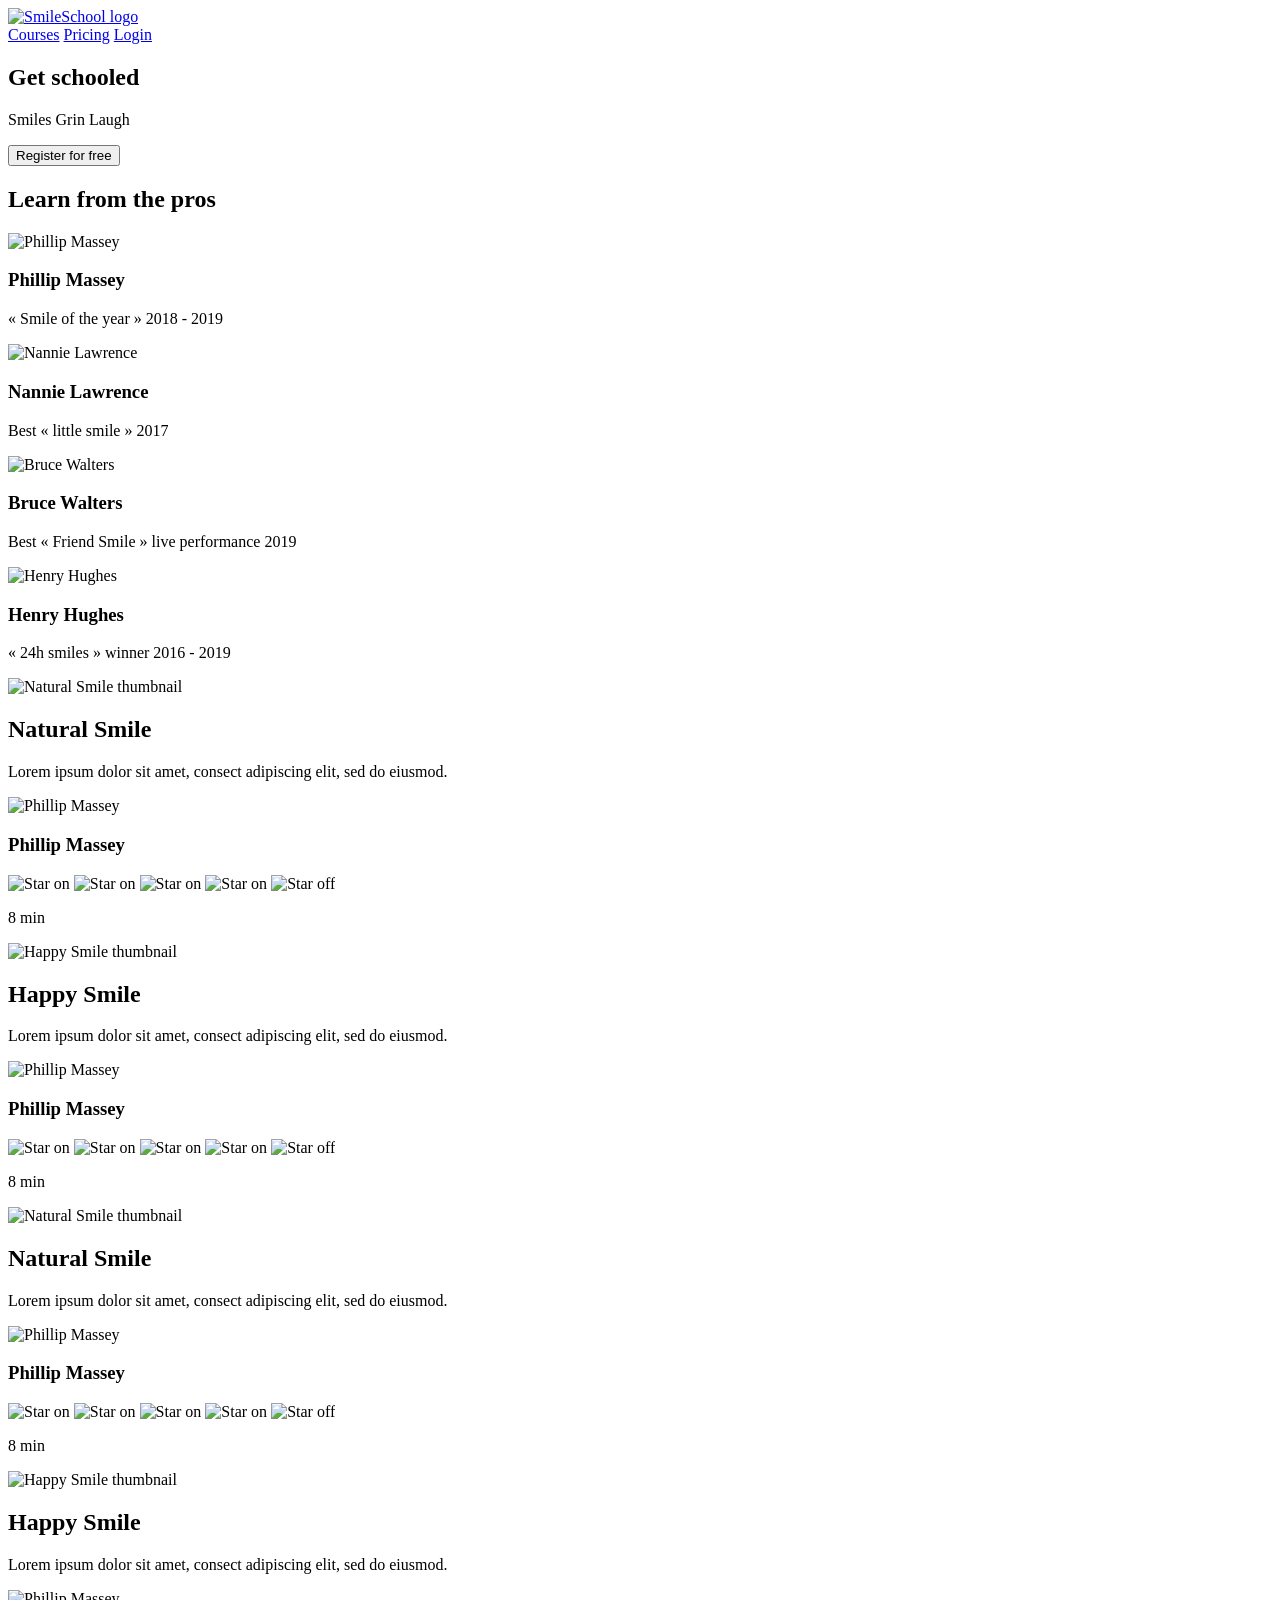
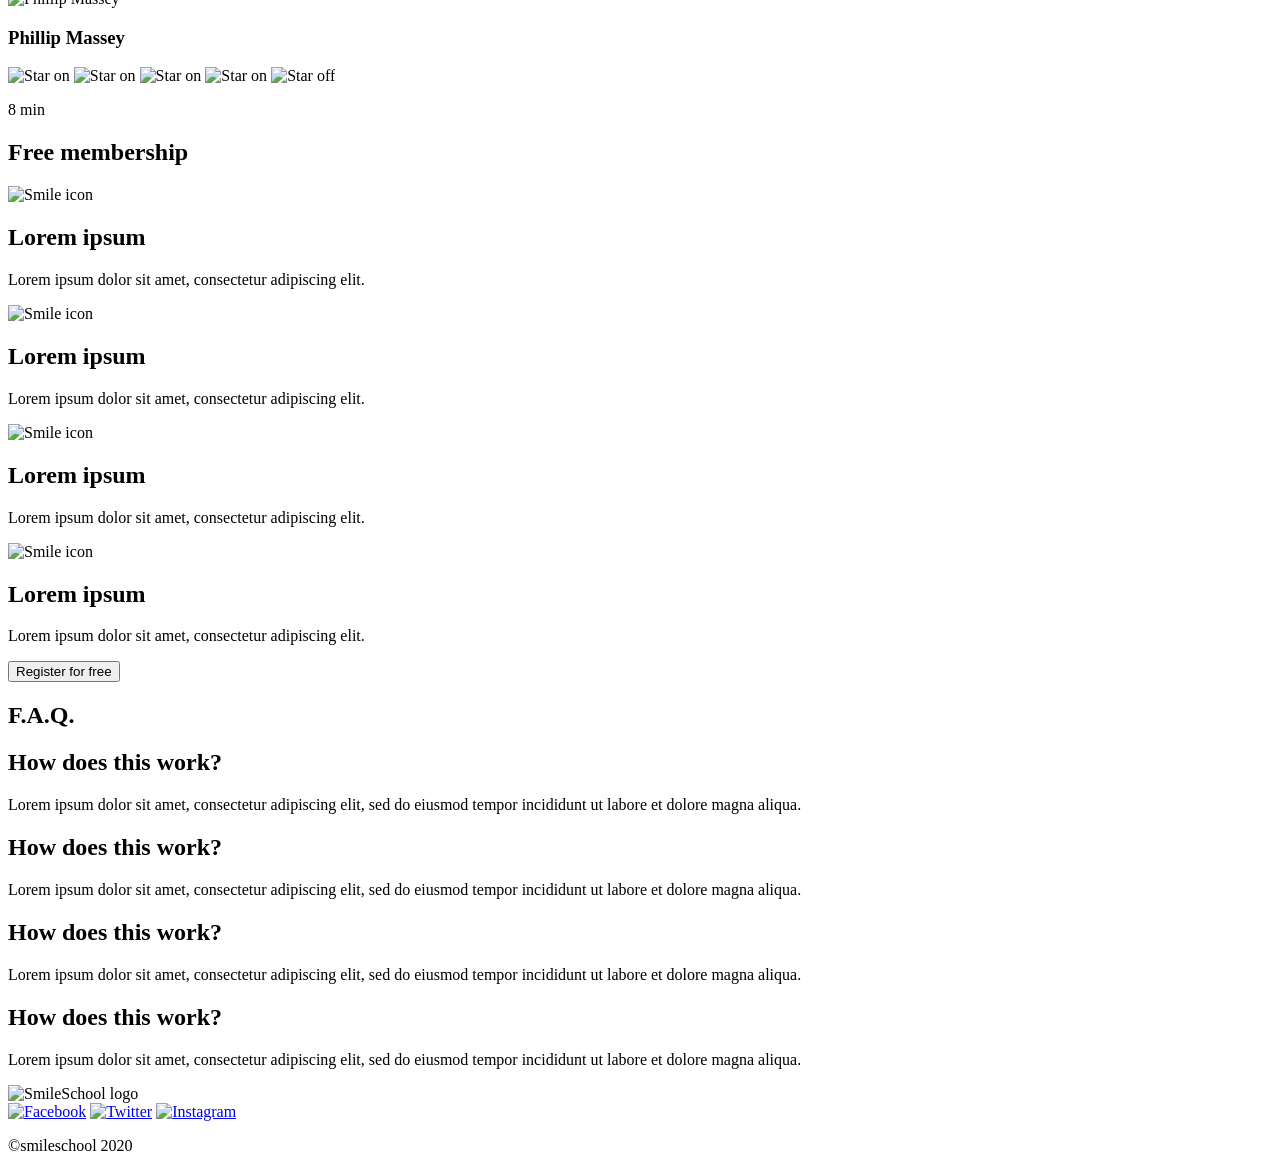
==== html_advanced/index.html @ 3b57df48 "html_advanced: SmileSchool structure and README" ====
<!DOCTYPE html>
<html lang="en">
<head>
    <meta charset="UTF-8">
    <title>SmileSchool</title>
</head>
<body>
    <header>
        <div>
            <a href="index.html"><img src="https://placehold.co/140x40?text=SmileSchool" alt="SmileSchool logo"></a>
            <div>
                <a href="#courses">Courses</a>
                <a href="#pricing">Pricing</a>
                <a href="#login">Login</a>
            </div>
        </div>
    </header>
    <main>
        <section>
            <div>
                <h1>Get schooled</h1>
                <p>Smiles Grin Laugh</p>
                <button type="button">Register for free</button>
            </div>
            <div>
                <h2>Learn from the pros</h2>
                <div>
                    <div>
                        <img src="https://placehold.co/96x96?text=PM" alt="Phillip Massey">
                        <h3>Phillip Massey</h3>
                        <p>&laquo; Smile of the year &raquo; 2018 - 2019</p>
                    </div>
                    <div>
                        <img src="https://placehold.co/96x96?text=NL" alt="Nannie Lawrence">
                        <h3>Nannie Lawrence</h3>
                        <p>Best &laquo; little smile &raquo; 2017</p>
                    </div>
                    <div>
                        <img src="https://placehold.co/96x96?text=BW" alt="Bruce Walters">
                        <h3>Bruce Walters</h3>
                        <p>Best &laquo; Friend Smile &raquo; live performance 2019</p>
                    </div>
                    <div>
                        <img src="https://placehold.co/96x96?text=HH" alt="Henry Hughes">
                        <h3>Henry Hughes</h3>
                        <p>&laquo; 24h smiles &raquo; winner 2016 - 2019</p>
                    </div>
                </div>
            </div>
        </section>
                <div>
                    <img src="https://placehold.co/280x160?text=Natural+Smile" alt="Natural Smile thumbnail">
                    <h2>Natural Smile</h2>
                    <p>Lorem ipsum dolor sit amet, consect adipiscing elit, sed do eiusmod.</p>
                    <div>
                        <img src="https://placehold.co/32x32?text=PM" alt="Phillip Massey">
                        <h3>Phillip Massey</h3>
                    </div>
                    <div>
                        <div>
                            <img src="https://placehold.co/16x16/b47ef5/b47ef5" alt="Star on">
                            <img src="https://placehold.co/16x16/b47ef5/b47ef5" alt="Star on">
                            <img src="https://placehold.co/16x16/b47ef5/b47ef5" alt="Star on">
                            <img src="https://placehold.co/16x16/b47ef5/b47ef5" alt="Star on">
                            <img src="https://placehold.co/16x16/cccccc/cccccc" alt="Star off">
                        </div>
                        <p>8 min</p>
                    </div>
                </div>
                <div>
                    <img src="https://placehold.co/280x160?text=Happy+Smile" alt="Happy Smile thumbnail">
                    <h2>Happy Smile</h2>
                    <p>Lorem ipsum dolor sit amet, consect adipiscing elit, sed do eiusmod.</p>
                    <div>
                        <img src="https://placehold.co/32x32?text=PM" alt="Phillip Massey">
                        <h3>Phillip Massey</h3>
                    </div>
                    <div>
                        <div>
                            <img src="https://placehold.co/16x16/b47ef5/b47ef5" alt="Star on">
                            <img src="https://placehold.co/16x16/b47ef5/b47ef5" alt="Star on">
                            <img src="https://placehold.co/16x16/b47ef5/b47ef5" alt="Star on">
                            <img src="https://placehold.co/16x16/b47ef5/b47ef5" alt="Star on">
                            <img src="https://placehold.co/16x16/cccccc/cccccc" alt="Star off">
                        </div>
                        <p>8 min</p>
                    </div>
                </div>
            </div>
        </section>
                <div>
                    <img src="https://placehold.co/280x160?text=Natural+Smile" alt="Natural Smile thumbnail">
                    <h2>Natural Smile</h2>
                    <p>Lorem ipsum dolor sit amet, consect adipiscing elit, sed do eiusmod.</p>
                    <div>
                        <img src="https://placehold.co/32x32?text=PM" alt="Phillip Massey">
                        <h3>Phillip Massey</h3>
                    </div>
                    <div>
                        <div>
                            <img src="https://placehold.co/16x16/b47ef5/b47ef5" alt="Star on">
                            <img src="https://placehold.co/16x16/b47ef5/b47ef5" alt="Star on">
                            <img src="https://placehold.co/16x16/b47ef5/b47ef5" alt="Star on">
                            <img src="https://placehold.co/16x16/b47ef5/b47ef5" alt="Star on">
                            <img src="https://placehold.co/16x16/cccccc/cccccc" alt="Star off">
                        </div>
                        <p>8 min</p>
                    </div>
                </div>
                <div>
                    <img src="https://placehold.co/280x160?text=Happy+Smile" alt="Happy Smile thumbnail">
                    <h2>Happy Smile</h2>
                    <p>Lorem ipsum dolor sit amet, consect adipiscing elit, sed do eiusmod.</p>
                    <div>
                        <img src="https://placehold.co/32x32?text=PM" alt="Phillip Massey">
                        <h3>Phillip Massey</h3>
                    </div>
                    <div>
                        <div>
                            <img src="https://placehold.co/16x16/b47ef5/b47ef5" alt="Star on">
                            <img src="https://placehold.co/16x16/b47ef5/b47ef5" alt="Star on">
                            <img src="https://placehold.co/16x16/b47ef5/b47ef5" alt="Star on">
                            <img src="https://placehold.co/16x16/b47ef5/b47ef5" alt="Star on">
                            <img src="https://placehold.co/16x16/cccccc/cccccc" alt="Star off">
                        </div>
                        <p>8 min</p>
                    </div>
                </div>
            </div>
        </section>
        <section id="pricing">
            <h1>Free membership</h1>
            <div>
                <div>
                    <img src="https://placehold.co/48x48?text=%3A%29" alt="Smile icon">
                    <h2>Lorem ipsum</h2>
                    <p>Lorem ipsum dolor sit amet, consectetur adipiscing elit.</p>
                </div>
                <div>
                    <img src="https://placehold.co/48x48?text=%3A%29" alt="Smile icon">
                    <h2>Lorem ipsum</h2>
                    <p>Lorem ipsum dolor sit amet, consectetur adipiscing elit.</p>
                </div>
                <div>
                    <img src="https://placehold.co/48x48?text=%3A%29" alt="Smile icon">
                    <h2>Lorem ipsum</h2>
                    <p>Lorem ipsum dolor sit amet, consectetur adipiscing elit.</p>
                </div>
                <div>
                    <img src="https://placehold.co/48x48?text=%3A%29" alt="Smile icon">
                    <h2>Lorem ipsum</h2>
                    <p>Lorem ipsum dolor sit amet, consectetur adipiscing elit.</p>
                </div>
            </div>
            <button type="button">Register for free</button>
        </section>
        <section>
            <h1>F.A.Q.</h1>
            <div>
                <div>
                    <div>
                        <h2>How does this work?</h2>
                        <p>Lorem ipsum dolor sit amet, consectetur adipiscing elit, sed do eiusmod tempor incididunt ut labore et dolore magna aliqua.</p>
                    </div>
                    <div>
                        <h2>How does this work?</h2>
                        <p>Lorem ipsum dolor sit amet, consectetur adipiscing elit, sed do eiusmod tempor incididunt ut labore et dolore magna aliqua.</p>
                    </div>
                </div>
                <div>
                    <div>
                        <h2>How does this work?</h2>
                        <p>Lorem ipsum dolor sit amet, consectetur adipiscing elit, sed do eiusmod tempor incididunt ut labore et dolore magna aliqua.</p>
                    </div>
                    <div>
                        <h2>How does this work?</h2>
                        <p>Lorem ipsum dolor sit amet, consectetur adipiscing elit, sed do eiusmod tempor incididunt ut labore et dolore magna aliqua.</p>
                    </div>
                </div>
            </div>
        </section>
    </main>
    <footer>
        <div>
            <div>
                <img src="https://placehold.co/140x40?text=SmileSchool" alt="SmileSchool logo">
                <div>
                    <a href="https://facebook.com"><img src="https://placehold.co/24x24?text=f" alt="Facebook"></a>
                    <a href="https://twitter.com"><img src="https://placehold.co/24x24?text=t" alt="Twitter"></a>
                    <a href="https://instagram.com"><img src="https://placehold.co/24x24?text=i" alt="Instagram"></a>
                </div>
            </div>
            <p>&copy;smileschool 2020</p>
        </div>
    </footer>
</body>
</html>
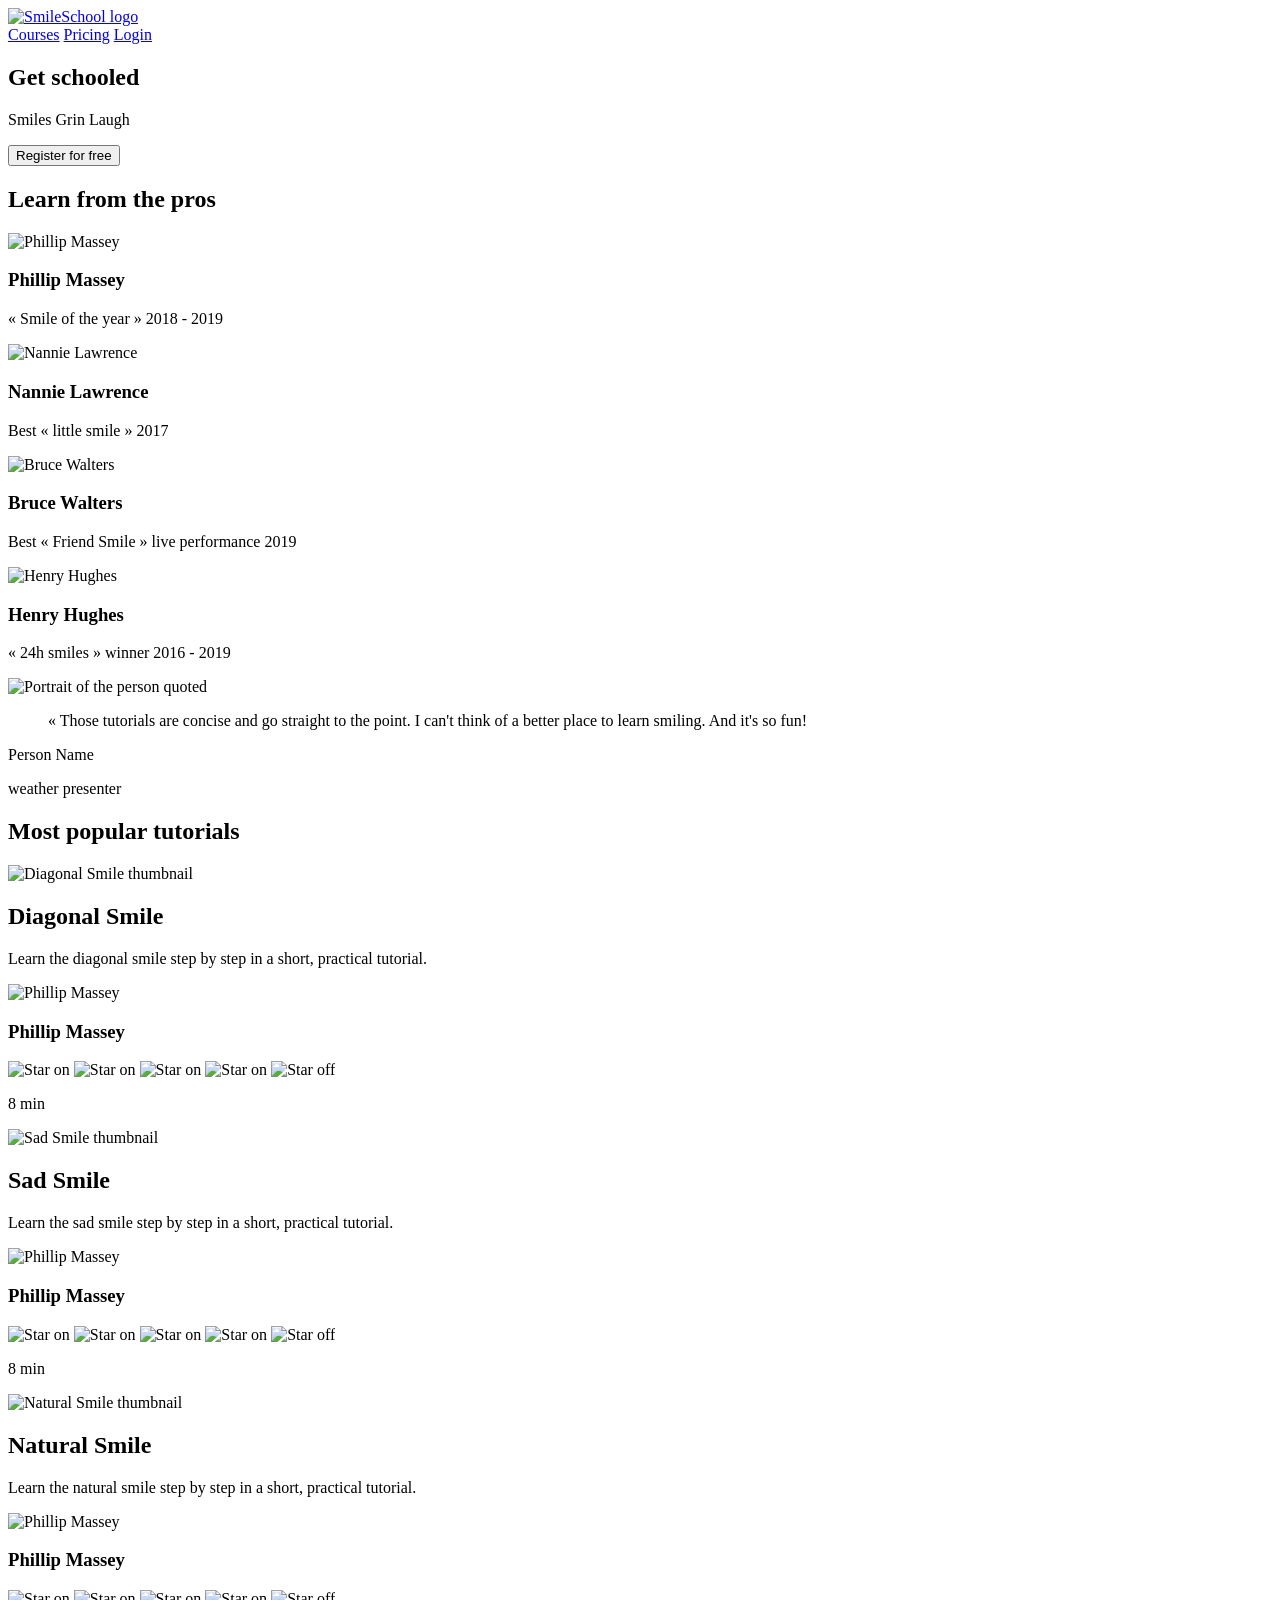
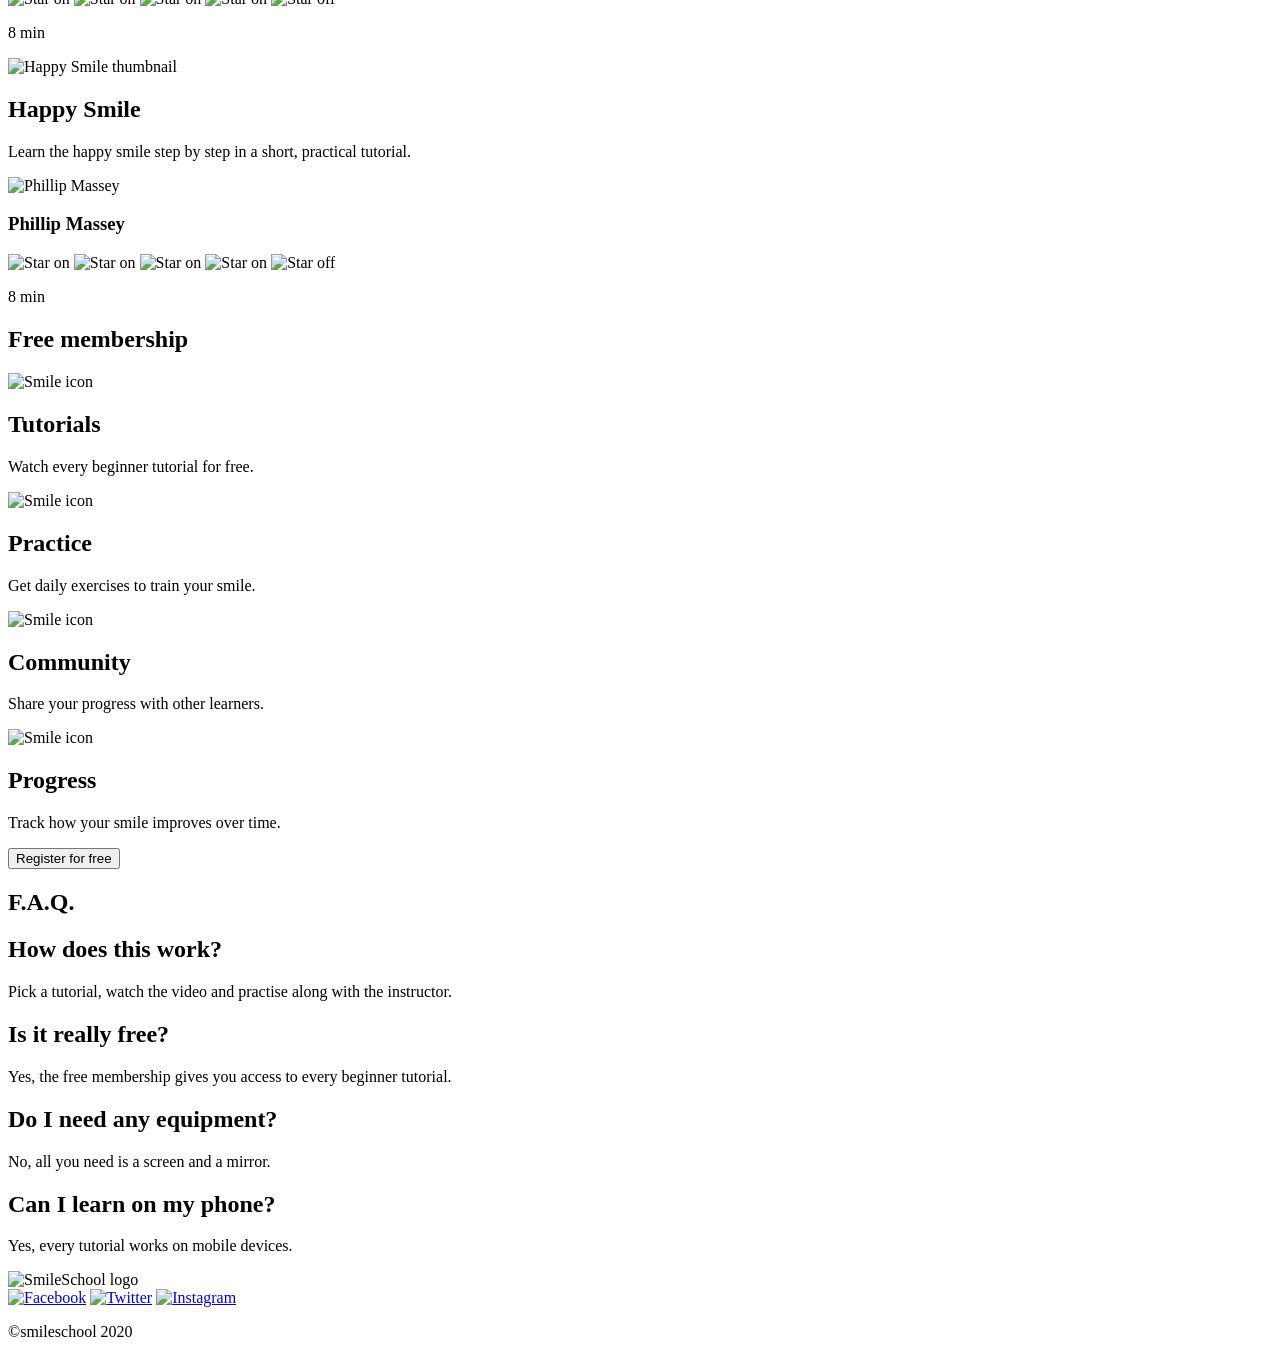
==== commit e6ec7fbe: "html_advanced: fix structure and replace filler text" ====
--- a/html_advanced/index.html
+++ b/html_advanced/index.html
@@ -48,10 +48,61 @@
                 </div>
             </div>
         </section>
+        <section>
+            <div>
+                <img src="https://placehold.co/120x120?text=Photo" alt="Portrait of the person quoted">
+                <div>
+                    <blockquote>&laquo; Those tutorials are concise and go straight to the point. I can't think of a better place to learn smiling. And it's so fun!</blockquote>
+                    <p>Person Name</p>
+                    <p>weather presenter</p>
+                </div>
+            </div>
+        </section>
+        <section id="courses">
+            <h1>Most popular tutorials</h1>
+            <div>
+                <div>
+                    <img src="https://placehold.co/280x160?text=Diagonal+Smile" alt="Diagonal Smile thumbnail">
+                    <h2>Diagonal Smile</h2>
+                    <p>Learn the diagonal smile step by step in a short, practical tutorial.</p>
+                    <div>
+                        <img src="https://placehold.co/32x32?text=PM" alt="Phillip Massey">
+                        <h3>Phillip Massey</h3>
+                    </div>
+                    <div>
+                        <div>
+                            <img src="https://placehold.co/16x16/b47ef5/b47ef5" alt="Star on">
+                            <img src="https://placehold.co/16x16/b47ef5/b47ef5" alt="Star on">
+                            <img src="https://placehold.co/16x16/b47ef5/b47ef5" alt="Star on">
+                            <img src="https://placehold.co/16x16/b47ef5/b47ef5" alt="Star on">
+                            <img src="https://placehold.co/16x16/cccccc/cccccc" alt="Star off">
+                        </div>
+                        <p>8 min</p>
+                    </div>
+                </div>
+                <div>
+                    <img src="https://placehold.co/280x160?text=Sad+Smile" alt="Sad Smile thumbnail">
+                    <h2>Sad Smile</h2>
+                    <p>Learn the sad smile step by step in a short, practical tutorial.</p>
+                    <div>
+                        <img src="https://placehold.co/32x32?text=PM" alt="Phillip Massey">
+                        <h3>Phillip Massey</h3>
+                    </div>
+                    <div>
+                        <div>
+                            <img src="https://placehold.co/16x16/b47ef5/b47ef5" alt="Star on">
+                            <img src="https://placehold.co/16x16/b47ef5/b47ef5" alt="Star on">
+                            <img src="https://placehold.co/16x16/b47ef5/b47ef5" alt="Star on">
+                            <img src="https://placehold.co/16x16/b47ef5/b47ef5" alt="Star on">
+                            <img src="https://placehold.co/16x16/cccccc/cccccc" alt="Star off">
+                        </div>
+                        <p>8 min</p>
+                    </div>
+                </div>
                 <div>
                     <img src="https://placehold.co/280x160?text=Natural+Smile" alt="Natural Smile thumbnail">
                     <h2>Natural Smile</h2>
-                    <p>Lorem ipsum dolor sit amet, consect adipiscing elit, sed do eiusmod.</p>
+                    <p>Learn the natural smile step by step in a short, practical tutorial.</p>
                     <div>
                         <img src="https://placehold.co/32x32?text=PM" alt="Phillip Massey">
                         <h3>Phillip Massey</h3>
@@ -70,47 +121,7 @@
                 <div>
                     <img src="https://placehold.co/280x160?text=Happy+Smile" alt="Happy Smile thumbnail">
                     <h2>Happy Smile</h2>
-                    <p>Lorem ipsum dolor sit amet, consect adipiscing elit, sed do eiusmod.</p>
-                    <div>
-                        <img src="https://placehold.co/32x32?text=PM" alt="Phillip Massey">
-                        <h3>Phillip Massey</h3>
-                    </div>
-                    <div>
-                        <div>
-                            <img src="https://placehold.co/16x16/b47ef5/b47ef5" alt="Star on">
-                            <img src="https://placehold.co/16x16/b47ef5/b47ef5" alt="Star on">
-                            <img src="https://placehold.co/16x16/b47ef5/b47ef5" alt="Star on">
-                            <img src="https://placehold.co/16x16/b47ef5/b47ef5" alt="Star on">
-                            <img src="https://placehold.co/16x16/cccccc/cccccc" alt="Star off">
-                        </div>
-                        <p>8 min</p>
-                    </div>
-                </div>
-            </div>
-        </section>
-                <div>
-                    <img src="https://placehold.co/280x160?text=Natural+Smile" alt="Natural Smile thumbnail">
-                    <h2>Natural Smile</h2>
-                    <p>Lorem ipsum dolor sit amet, consect adipiscing elit, sed do eiusmod.</p>
-                    <div>
-                        <img src="https://placehold.co/32x32?text=PM" alt="Phillip Massey">
-                        <h3>Phillip Massey</h3>
-                    </div>
-                    <div>
-                        <div>
-                            <img src="https://placehold.co/16x16/b47ef5/b47ef5" alt="Star on">
-                            <img src="https://placehold.co/16x16/b47ef5/b47ef5" alt="Star on">
-                            <img src="https://placehold.co/16x16/b47ef5/b47ef5" alt="Star on">
-                            <img src="https://placehold.co/16x16/b47ef5/b47ef5" alt="Star on">
-                            <img src="https://placehold.co/16x16/cccccc/cccccc" alt="Star off">
-                        </div>
-                        <p>8 min</p>
-                    </div>
-                </div>
-                <div>
-                    <img src="https://placehold.co/280x160?text=Happy+Smile" alt="Happy Smile thumbnail">
-                    <h2>Happy Smile</h2>
-                    <p>Lorem ipsum dolor sit amet, consect adipiscing elit, sed do eiusmod.</p>
+                    <p>Learn the happy smile step by step in a short, practical tutorial.</p>
                     <div>
                         <img src="https://placehold.co/32x32?text=PM" alt="Phillip Massey">
                         <h3>Phillip Massey</h3>
@@ -133,23 +144,23 @@
             <div>
                 <div>
                     <img src="https://placehold.co/48x48?text=%3A%29" alt="Smile icon">
-                    <h2>Lorem ipsum</h2>
-                    <p>Lorem ipsum dolor sit amet, consectetur adipiscing elit.</p>
-                </div>
-                <div>
-                    <img src="https://placehold.co/48x48?text=%3A%29" alt="Smile icon">
-                    <h2>Lorem ipsum</h2>
-                    <p>Lorem ipsum dolor sit amet, consectetur adipiscing elit.</p>
-                </div>
-                <div>
-                    <img src="https://placehold.co/48x48?text=%3A%29" alt="Smile icon">
-                    <h2>Lorem ipsum</h2>
-                    <p>Lorem ipsum dolor sit amet, consectetur adipiscing elit.</p>
-                </div>
-                <div>
-                    <img src="https://placehold.co/48x48?text=%3A%29" alt="Smile icon">
-                    <h2>Lorem ipsum</h2>
-                    <p>Lorem ipsum dolor sit amet, consectetur adipiscing elit.</p>
+                    <h2>Tutorials</h2>
+                    <p>Watch every beginner tutorial for free.</p>
+                </div>
+                <div>
+                    <img src="https://placehold.co/48x48?text=%3A%29" alt="Smile icon">
+                    <h2>Practice</h2>
+                    <p>Get daily exercises to train your smile.</p>
+                </div>
+                <div>
+                    <img src="https://placehold.co/48x48?text=%3A%29" alt="Smile icon">
+                    <h2>Community</h2>
+                    <p>Share your progress with other learners.</p>
+                </div>
+                <div>
+                    <img src="https://placehold.co/48x48?text=%3A%29" alt="Smile icon">
+                    <h2>Progress</h2>
+                    <p>Track how your smile improves over time.</p>
                 </div>
             </div>
             <button type="button">Register for free</button>
@@ -160,21 +171,21 @@
                 <div>
                     <div>
                         <h2>How does this work?</h2>
-                        <p>Lorem ipsum dolor sit amet, consectetur adipiscing elit, sed do eiusmod tempor incididunt ut labore et dolore magna aliqua.</p>
-                    </div>
-                    <div>
-                        <h2>How does this work?</h2>
-                        <p>Lorem ipsum dolor sit amet, consectetur adipiscing elit, sed do eiusmod tempor incididunt ut labore et dolore magna aliqua.</p>
-                    </div>
-                </div>
-                <div>
-                    <div>
-                        <h2>How does this work?</h2>
-                        <p>Lorem ipsum dolor sit amet, consectetur adipiscing elit, sed do eiusmod tempor incididunt ut labore et dolore magna aliqua.</p>
-                    </div>
-                    <div>
-                        <h2>How does this work?</h2>
-                        <p>Lorem ipsum dolor sit amet, consectetur adipiscing elit, sed do eiusmod tempor incididunt ut labore et dolore magna aliqua.</p>
+                        <p>Pick a tutorial, watch the video and practise along with the instructor.</p>
+                    </div>
+                    <div>
+                        <h2>Is it really free?</h2>
+                        <p>Yes, the free membership gives you access to every beginner tutorial.</p>
+                    </div>
+                </div>
+                <div>
+                    <div>
+                        <h2>Do I need any equipment?</h2>
+                        <p>No, all you need is a screen and a mirror.</p>
+                    </div>
+                    <div>
+                        <h2>Can I learn on my phone?</h2>
+                        <p>Yes, every tutorial works on mobile devices.</p>
                     </div>
                 </div>
             </div>
